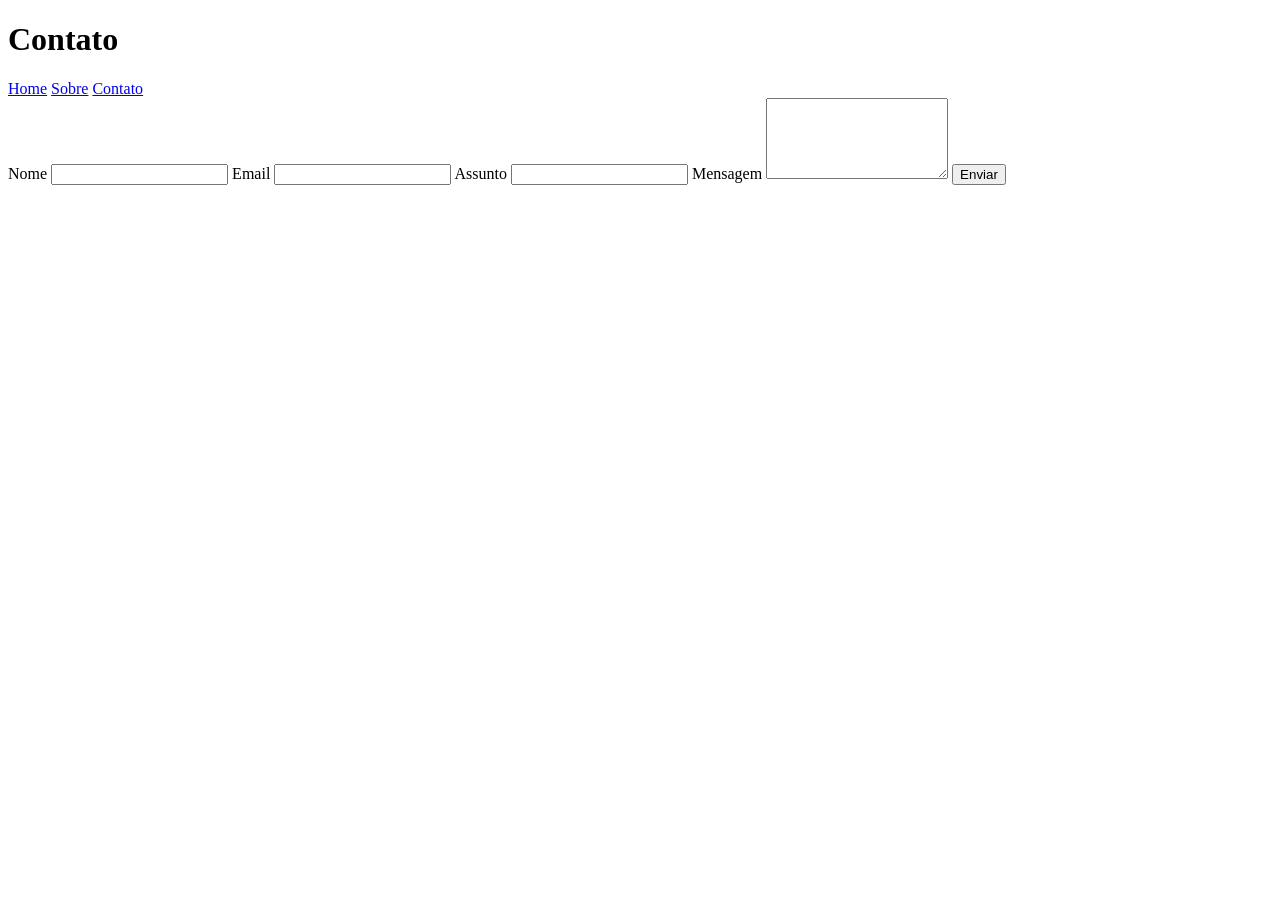
==== contato.html @ aed9a4f7 "adiciona formulado do site" ====
<!DOCTYPE html>
<html lang="pt-br">

<head>
    <meta charset="UTF-8">
    <meta name="viewport" content="width=device-width, initial-scale=1.0">
    <title>Contato</title>
</head>

<body>
    <header>
        <h1>Contato</h1>
        <nav><a href="index.html">Home</a>
            <a href="sobre.html">Sobre</a>
            <a href="contato.html">Contato</a>
        </nav>
    </header>
    <main>
        <form>
            <label for="nome">Nome</label>
            <input type="text" id="nome" name="nome" required>
            <label for="email">Email</label>
            <input type="email" id="email" name="email" required>
            <label for="assunto">Assunto</label>
            <input type="text" id="assunto" name="assunto" required>
            <label for="mensagem">Mensagem</label>
            <textarea name="mensagem" id="mensagem" rows="5" required></textarea>
            <button type="submit">Enviar</button>
        </form>
    </main>

</body>

</html>
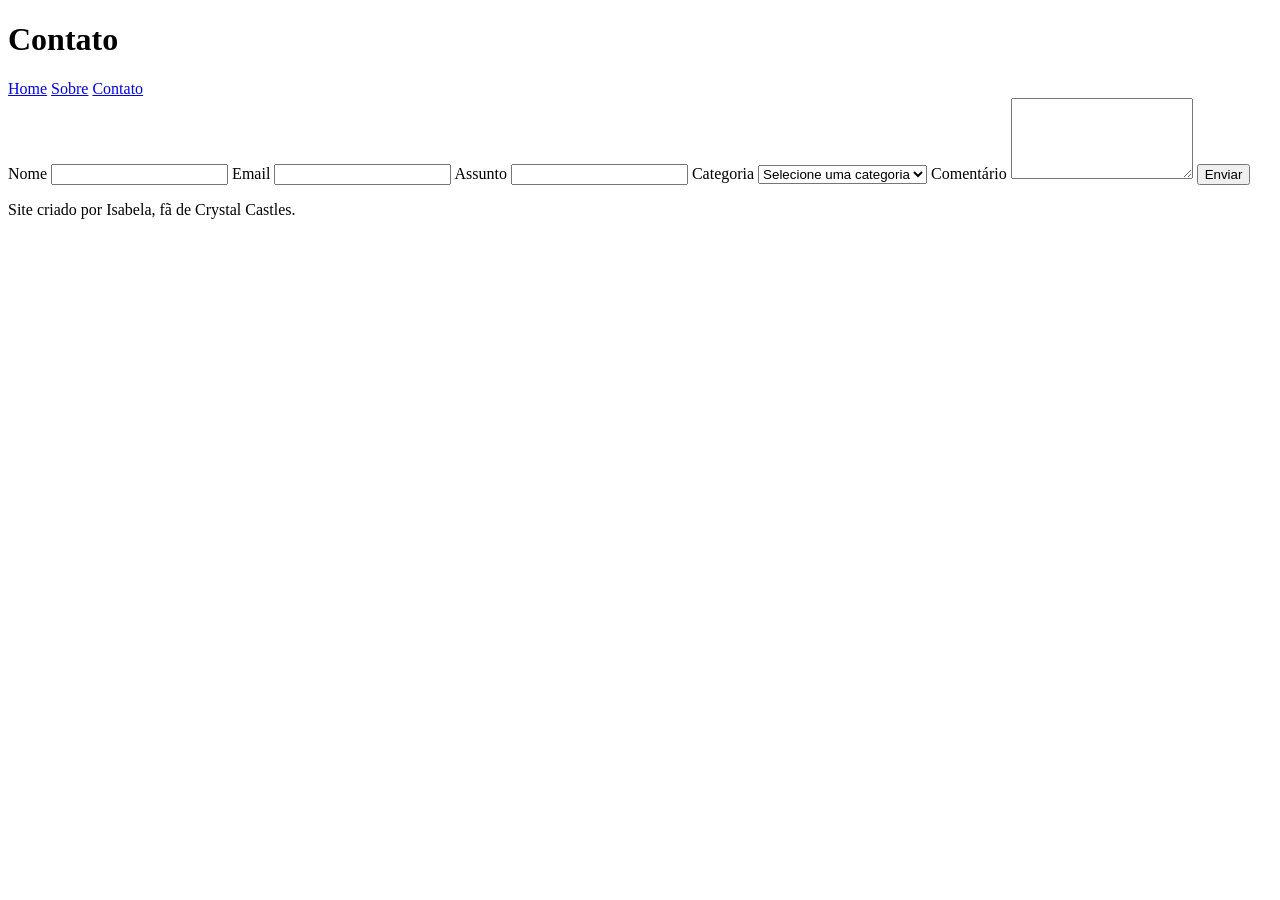
==== commit e4ed9f9b: "completa formulario e adiciona rodape" ====
--- a/contato.html
+++ b/contato.html
@@ -10,25 +10,42 @@
 <body>
     <header>
         <h1>Contato</h1>
-        <nav><a href="index.html">Home</a>
+        <nav>
+            <a href="index.html">Home</a>
             <a href="sobre.html">Sobre</a>
             <a href="contato.html">Contato</a>
         </nav>
     </header>
+
     <main>
         <form>
             <label for="nome">Nome</label>
             <input type="text" id="nome" name="nome" required>
+
             <label for="email">Email</label>
             <input type="email" id="email" name="email" required>
+
             <label for="assunto">Assunto</label>
             <input type="text" id="assunto" name="assunto" required>
-            <label for="mensagem">Mensagem</label>
-            <textarea name="mensagem" id="mensagem" rows="5" required></textarea>
+
+            <label for="categoria">Categoria</label>
+            <select id="categoria" name="categoria" required>
+                <option value="">Selecione uma categoria</option>
+                <option value="duvida">Dúvida</option>
+                <option value="sugestao">Sugestão</option>
+                <option value="outro">Outro</option>
+            </select>
+
+            <label for="mensagem">Comentário</label>
+            <textarea id="mensagem" name="mensagem" rows="5" required></textarea>
+
             <button type="submit">Enviar</button>
         </form>
     </main>
 
+    <footer>
+        <p>Site criado por Isabela, fã de Crystal Castles.</p>
+    </footer>
 </body>
 
-</html>
+</html>
